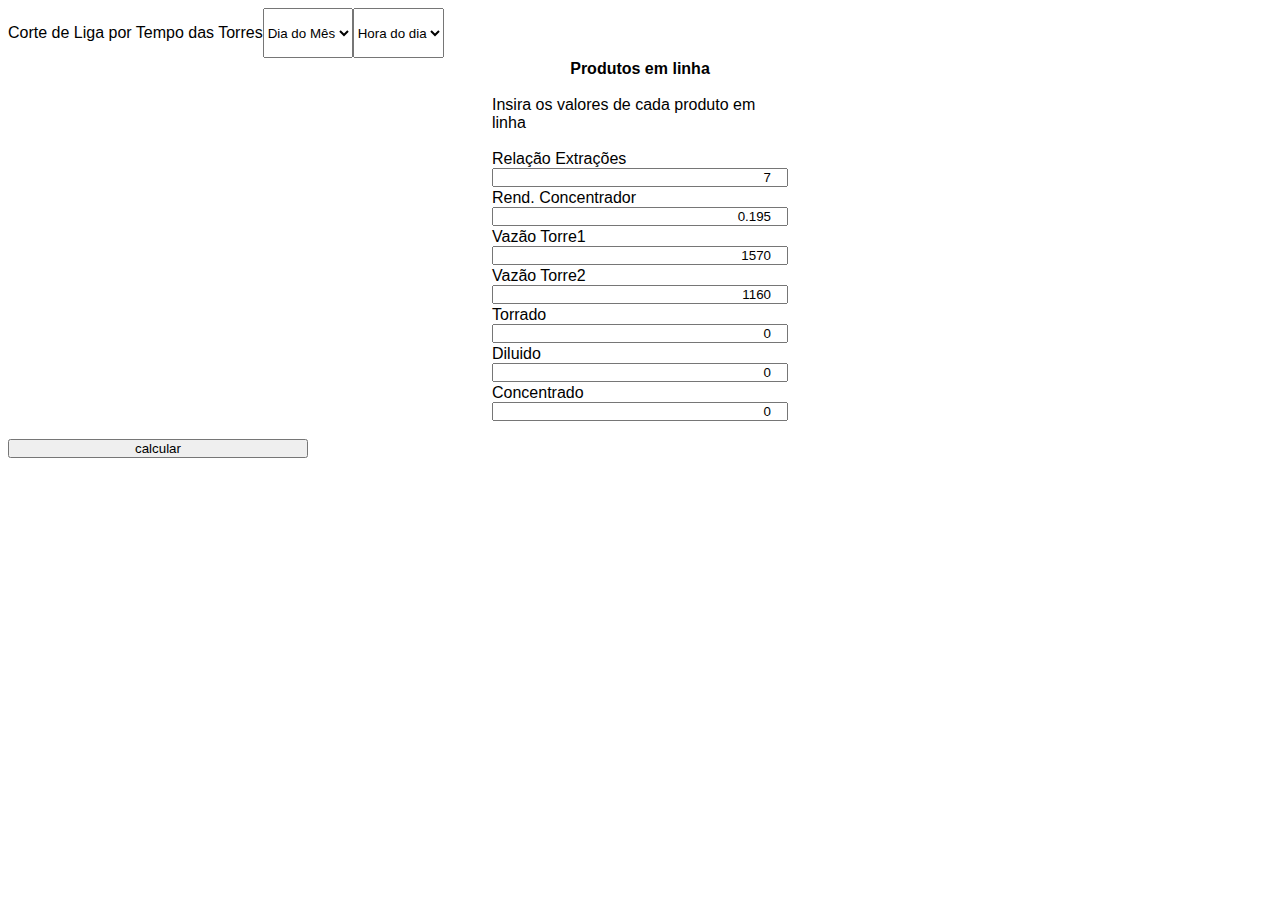
==== index.html @ 4a2acd81 "Update index.html" ====
<!DOCTYPE html>
<html lang="pt-BR">

<head>
    <meta charset="UTF-8">
    <meta name="viewport" content="width=device-width, initial-scale=1.0">
    <link rel="stylesheet" href="style.css">

    <title>Document</title>
    
</head>

<body>

    <section id="fim">
        <p>Corte de Liga por Tempo das Torres</p>
<select name="dia" id="diaOut">
	    <option value="0">Dia do Mês</option>
            <option value="1">01</option>
            <option value="2">02</option>
            <option value="3">03</option>
            <option value="4">04</option>
            <option value="5">05</option>
            <option value="6">06</option>
            <option value="7">07</option>
            <option value="8">08</option>
            <option value="9">09</option>
            <option value="10">10</option>
            <option value="11">11</option>
            <option value="12">12</option>
            <option value="13">13</option>
            <option value="14">14</option>
            <option value="15">15</option>
            <option value="16">16</option>
            <option value="17">17</option>
            <option value="18">18</option>
            <option value="19">19</option>
            <option value="20">20</option>
            <option value="21">21</option>
            <option value="22">22</option>
            <option value="23">23</option>
            <option value="24">24</option>
            <option value="25">25</option>
            <option value="26">26</option>
            <option value="27">27</option>
            <option value="28">28</option>
            <option value="29">29</option>
            <option value="30">30</option>
            <option value="31">31</option>

        </select>
<!--
        <select name="mes" id="mesOut">
            <option value="1">01</option>
            <option value="2">02</option>
            <option value="3">03</option>
            <option value="4">04</option>
            <option value="5">05</option>
            <option value="6">06</option>
            <option value="7">07</option>
            <option value="8">08</option>
            <option value="9">09</option>
            <option value="10">10</option>
            <option value="11">11</option>
            <option value="12">12</option>
        </select>
-->
	<select name="hora" id="horaOut">
	    <option value="horadia">Hora do dia</option>
            <option value="0">00</option>
	    <option value="1">01</option>
            <option value="2">02</option>
            <option value="3">03</option>
            <option value="4">04</option>
            <option value="5">05</option>
            <option value="6">06</option>
            <option value="7">07</option>
            <option value="8">08</option>
            <option value="9">09</option>
            <option value="10">10</option>
            <option value="11">11</option>
            <option value="12">12</option>
            <option value="13">13</option>
            <option value="14">14</option>
            <option value="15">15</option>
            <option value="16">16</option>
            <option value="17">17</option>
            <option value="18">18</option>
            <option value="19">19</option>
            <option value="20">20</option>
            <option value="21">21</option>
            <option value="22">22</option>
            <option value="23">23</option>
        </select>
        
    </section>
    <section id="pcp" class="box_center">
        
        <table>
            <tr>
                <th>Produtos em linha</th>
            </tr>

            <tr>
                <td>
                    <p>Insira os valores de cada produto em linha</p>
                </td>
                
            </tr>
	<tr>
                <td>Relação Extrações <input type="number" value="7" step="0.5" id="relExt"></td>
                
            </tr>
	<tr>
		<td>Rend. Concentrador <input type="number" value="0.195" id="rendConcentrador"></td>
	</tr>

	<tr>
		<td>Vazão Torre1 <input type="number" value="1570" id="vazaoTor1"></td>
	</tr>

	<tr>
		<td>Vazão Torre2 <input type="number" value="1160" id="vazaoTor2"></td>
	</tr>

        <tr>
                <td>Torrado <input type="number" id="valor_torrado" value="0"></td>
	</tr>

            <tr>
                <td>Diluido<input type="number" id="valor_diluido" value="0"></td>
                
            </tr>

            <tr>
                <td>Concentrado<input type="number" id="valor_concentrado" value="0"></td>
                
               
            </tr>


        </table>

    </section>

    <div>

        <p id="result"></p>
        <button onclick="calc()"> calcular</button>
    </div>
</body>
<script src="corteTempo.js">
    
</script>


</html>
---- style.css ----
@charset="UTF-8";

*{
box-sizing: border-box; padding: 0;}

body,html{

  height: 100%;
  font-family: arial, sans-serife;}

tr{
margin: 10px;}

input{
text-align: right;
width: 100%;}

table{
width: 300px;
margin:auto;}

button{
width: 300px;}

#fim{
  width: 100%;
  display: flex;
}
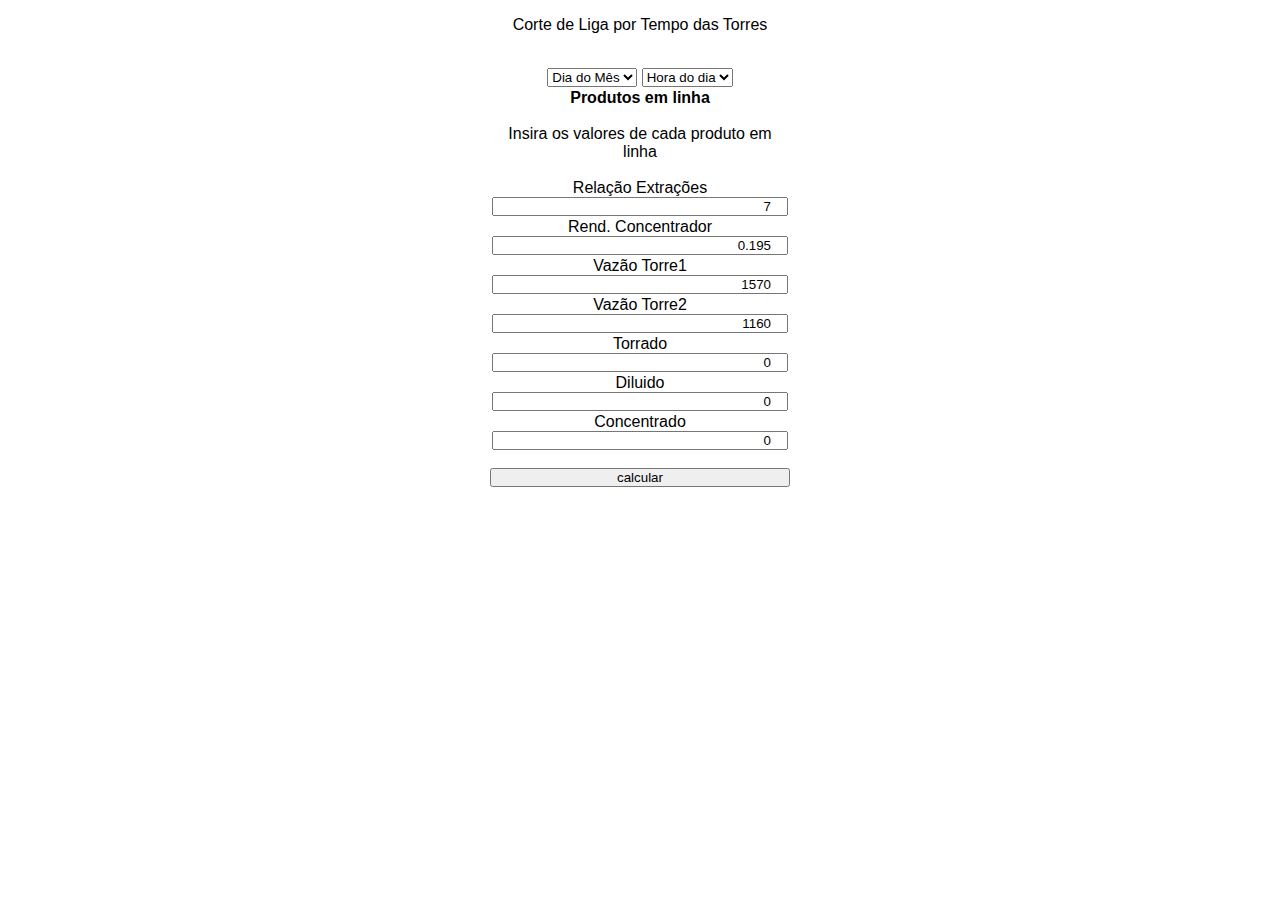
==== commit 33b2463a: "Update index.html" ====
--- a/index.html
+++ b/index.html
@@ -13,7 +13,7 @@
 <body>
 
     <section id="fim">
-        <p>Corte de Liga por Tempo das Torres</p>
+        <p>Corte de Liga por Tempo das Torres</p><br>
 <select name="dia" id="diaOut">
 	    <option value="0">Dia do Mês</option>
             <option value="1">01</option>
--- a/style.css
+++ b/style.css
@@ -1,10 +1,11 @@
 @charset="UTF-8";
 
 *{
-box-sizing: border-box; padding: 0;}
+  box-sizing: border-box;
+  padding: 0;}
 
 body,html{
-
+  text-align: center;
   height: 100%;
   font-family: arial, sans-serife;}
 
@@ -24,6 +25,7 @@
 
 #fim{
   width: 100%;
-  display: flex;
+  
+  
 }
 
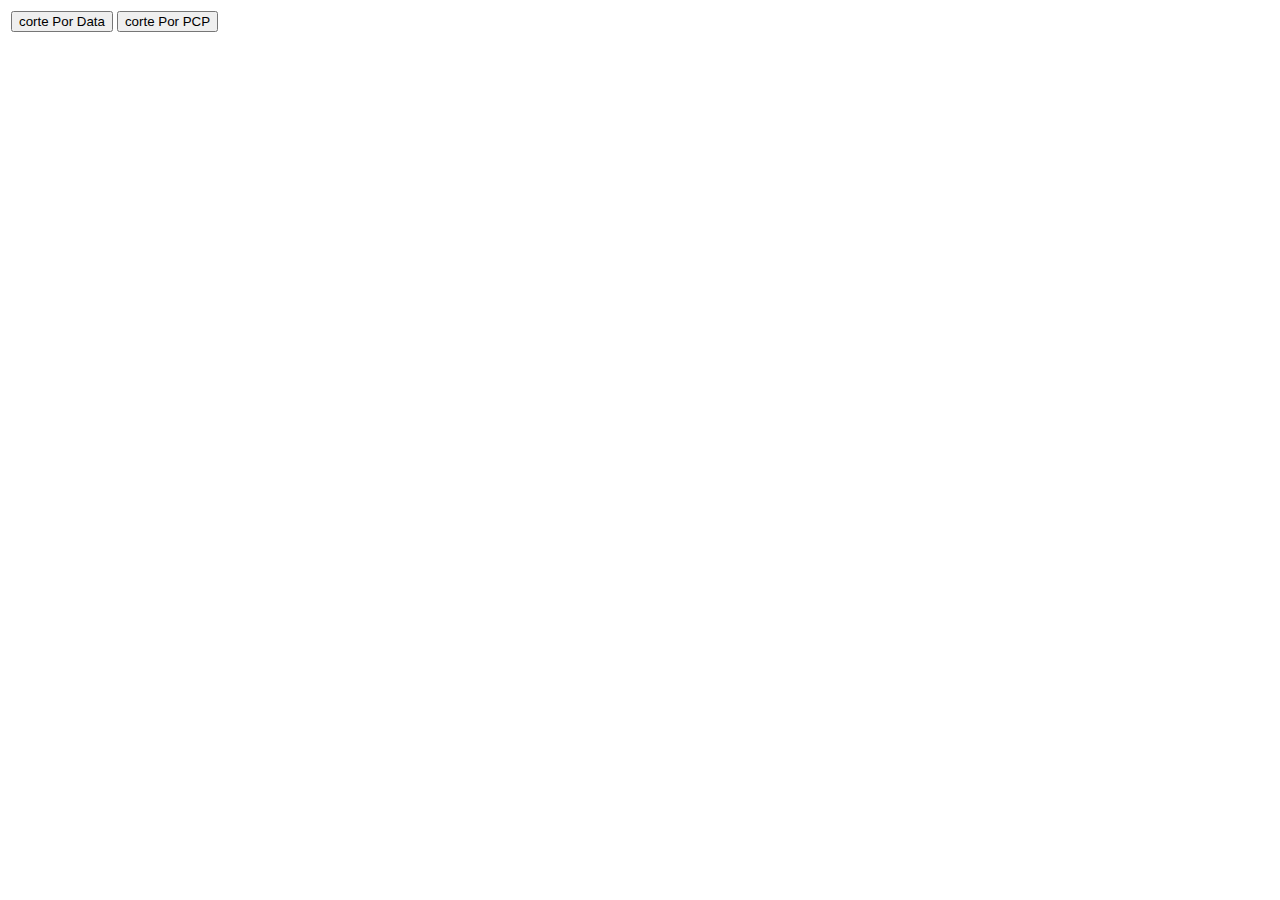
==== commit 4d82920b: "Add files via upload" ====
--- a/index.html
+++ b/index.html
@@ -2,156 +2,22 @@
 <html lang="pt-BR">
 
 <head>
-    <meta charset="UTF-8">
-    <meta name="viewport" content="width=device-width, initial-scale=1.0">
-    <link rel="stylesheet" href="style.css">
-
-    <title>Document</title>
-    
+	<meta charset="UTF-8">
+	<meta name="viewport" content="width=device-width, initial-scale=1.0">
+	
+	<title>Teste Diego</title>
 </head>
 
 <body>
+	<table>
+		<tr>
+			<td><a href="corteData.html"><input type="button" value="corte Por Data"></a></td>
+			<td><a href="cortePadrao.html"><input type="button" value="corte Por PCP"></a></td>
+		</tr>
+	</table>
 
-    <section id="fim">
-        <p>Corte de Liga por Tempo das Torres</p><br>
-<select name="dia" id="diaOut">
-	    <option value="0">Dia do Mês</option>
-            <option value="1">01</option>
-            <option value="2">02</option>
-            <option value="3">03</option>
-            <option value="4">04</option>
-            <option value="5">05</option>
-            <option value="6">06</option>
-            <option value="7">07</option>
-            <option value="8">08</option>
-            <option value="9">09</option>
-            <option value="10">10</option>
-            <option value="11">11</option>
-            <option value="12">12</option>
-            <option value="13">13</option>
-            <option value="14">14</option>
-            <option value="15">15</option>
-            <option value="16">16</option>
-            <option value="17">17</option>
-            <option value="18">18</option>
-            <option value="19">19</option>
-            <option value="20">20</option>
-            <option value="21">21</option>
-            <option value="22">22</option>
-            <option value="23">23</option>
-            <option value="24">24</option>
-            <option value="25">25</option>
-            <option value="26">26</option>
-            <option value="27">27</option>
-            <option value="28">28</option>
-            <option value="29">29</option>
-            <option value="30">30</option>
-            <option value="31">31</option>
+	
+</body>
+<script src="perfil.js"></script>
 
-        </select>
-<!--
-        <select name="mes" id="mesOut">
-            <option value="1">01</option>
-            <option value="2">02</option>
-            <option value="3">03</option>
-            <option value="4">04</option>
-            <option value="5">05</option>
-            <option value="6">06</option>
-            <option value="7">07</option>
-            <option value="8">08</option>
-            <option value="9">09</option>
-            <option value="10">10</option>
-            <option value="11">11</option>
-            <option value="12">12</option>
-        </select>
--->
-	<select name="hora" id="horaOut">
-	    <option value="horadia">Hora do dia</option>
-            <option value="0">00</option>
-	    <option value="1">01</option>
-            <option value="2">02</option>
-            <option value="3">03</option>
-            <option value="4">04</option>
-            <option value="5">05</option>
-            <option value="6">06</option>
-            <option value="7">07</option>
-            <option value="8">08</option>
-            <option value="9">09</option>
-            <option value="10">10</option>
-            <option value="11">11</option>
-            <option value="12">12</option>
-            <option value="13">13</option>
-            <option value="14">14</option>
-            <option value="15">15</option>
-            <option value="16">16</option>
-            <option value="17">17</option>
-            <option value="18">18</option>
-            <option value="19">19</option>
-            <option value="20">20</option>
-            <option value="21">21</option>
-            <option value="22">22</option>
-            <option value="23">23</option>
-        </select>
-        
-    </section>
-    <section id="pcp" class="box_center">
-        
-        <table>
-            <tr>
-                <th>Produtos em linha</th>
-            </tr>
-
-            <tr>
-                <td>
-                    <p>Insira os valores de cada produto em linha</p>
-                </td>
-                
-            </tr>
-	<tr>
-                <td>Relação Extrações <input type="number" value="7" step="0.5" id="relExt"></td>
-                
-            </tr>
-	<tr>
-		<td>Rend. Concentrador <input type="number" value="0.195" id="rendConcentrador"></td>
-	</tr>
-
-	<tr>
-		<td>Vazão Torre1 <input type="number" value="1570" id="vazaoTor1"></td>
-	</tr>
-
-	<tr>
-		<td>Vazão Torre2 <input type="number" value="1160" id="vazaoTor2"></td>
-	</tr>
-
-        <tr>
-                <td>Torrado <input type="number" id="valor_torrado" value="0"></td>
-	</tr>
-
-            <tr>
-                <td>Diluido<input type="number" id="valor_diluido" value="0"></td>
-                
-            </tr>
-
-            <tr>
-                <td>Concentrado<input type="number" id="valor_concentrado" value="0"></td>
-                
-               
-            </tr>
-
-
-        </table>
-
-    </section>
-
-    <div>
-
-        <p id="result"></p>
-        <button onclick="calc()"> calcular</button>
-    </div>
-</body>
-<script src="corteTempo.js">
-    
-</script>
-
-
-</html>
+</html>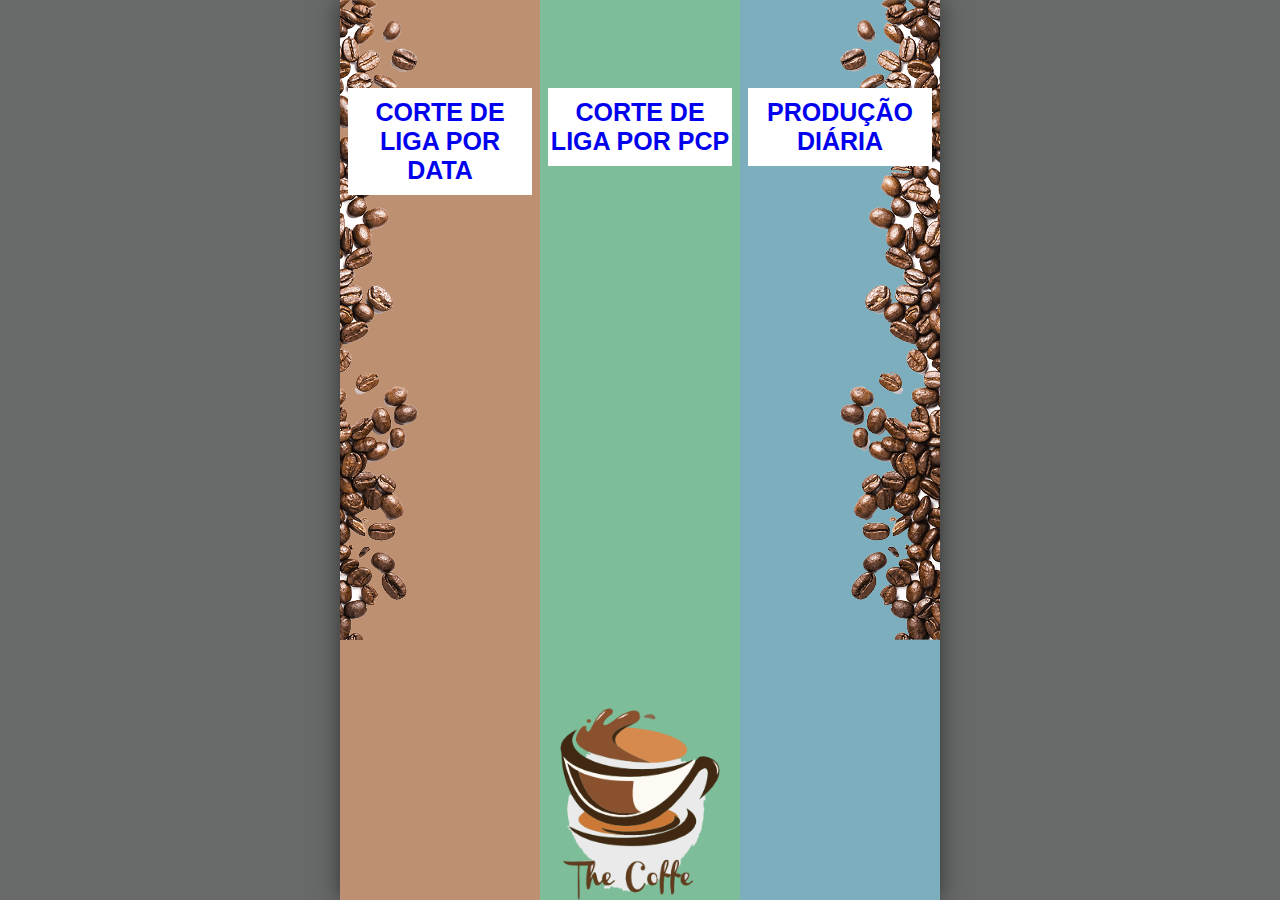
==== commit 3f1ede19: "Add files via upload" ====
--- a/index.html
+++ b/index.html
@@ -4,19 +4,149 @@
 <head>
 	<meta charset="UTF-8">
 	<meta name="viewport" content="width=device-width, initial-scale=1.0">
-	
+
 	<title>Teste Diego</title>
 </head>
+<style>
+	* {
+		box-sizing: border-box;
+		margin: 0;
+		padding: 0;
+	}
+
+	body,
+	html {
+		text-align: center;
+		background-color: rgb(104, 105, 105);
+		height: 100%;
+	}
+
+	section {
+		margin: auto;
+		width: 100%;
+		box-shadow: 0 0 23px rgba(0, 0, 0, 0.534);
+		max-width: 600px;
+		padding: 0px;
+		height: 100%;
+		display: flex;
+		background-color: rgb(174, 179, 179);
+	}
+
+	input {
+		width: 90%;
+		max-width: 120px;
+	}
+
+	table {
+		width: 100%;
+
+	}
+
+	select {
+		margin: 5px;
+		color: grey;
+	}
+
+	p {
+		font-family: Arial, Helvetica, sans-serif;
+	}
+
+	h2 {
+		font-family: Arial, Helvetica, sans-serif;
+		color: #fff;
+		font-size: large;
+		text-transform: uppercase;
+	}
+
+	td img {
+		width: 180px;
+
+	}
+
+	.ProdutosFabrica p {
+		font-size: 10px;
+		color: rgb(2, 54, 2);
+	}
+
+	.ProdutosFabrica input {
+		text-align: center;
+
+	}
+
+	div#um {
+		width: 100%;
+		margin: auto;
+		height: 100%;
+		padding-top: 80px;
+		background-color: rgb(189, 144, 113);
+		background-image: url('imagem/R2.png');
+		background-position-x: -120px;
+		background-repeat: no-repeat;
+		
+		
+	}
+	div#dois {
+		width: 100%;
+		margin: auto;
+		height: 100%;
+		padding-top: 80px;
+		background-color: rgb(125, 189, 153);
+		background-image: url('imagem/xicara.png');
+		background-position: 50% 100%;
+		background-repeat: no-repeat;
+		background-size: 80%;
+	}
+	div#tres {
+		width: 100%;
+		margin: auto;
+		height: 100%;
+		padding-top: 80px;
+		background-color: rgb(125, 174, 189);
+		background-image: url('imagem/R.png');
+		background-position-x: 100px;
+		background-repeat: no-repeat;
+	}
+	h3{
+		font-size: 25px;
+		font-family: Arial, Helvetica, sans-serif;
+		text-transform: uppercase;
+	}
+	div{
+		background-color: #fff;
+		padding: 10px 0;
+		margin: 8px;
+	}
+	a{
+		text-decoration: none;
+	}
+</style>
 
 <body>
-	<table>
-		<tr>
-			<td><a href="corteData.html"><input type="button" value="corte Por Data"></a></td>
-			<td><a href="cortePadrao.html"><input type="button" value="corte Por PCP"></a></td>
-		</tr>
-	</table>
+	<section>
+		<div id="um">
+			<div>
+				<a href="corteData.html"><h3>Corte de Liga Por DATA</h3></a>
 
-	
+			</div>
+		</div>
+		<div id="dois">
+			<div>
+				<a href="cortePadrao.html"><h3>Corte de Liga Por PCP</h3></a>
+				
+			</div>
+		</div>
+		<div id="tres">
+			<div>
+				<a href="producao.html"><h3>PRODUÇÃO DIÁRIA</h3></a>
+
+			</div>
+			
+
+		</div>
+
+	</section>
+
+
 </body>
 <script src="perfil.js"></script>
 
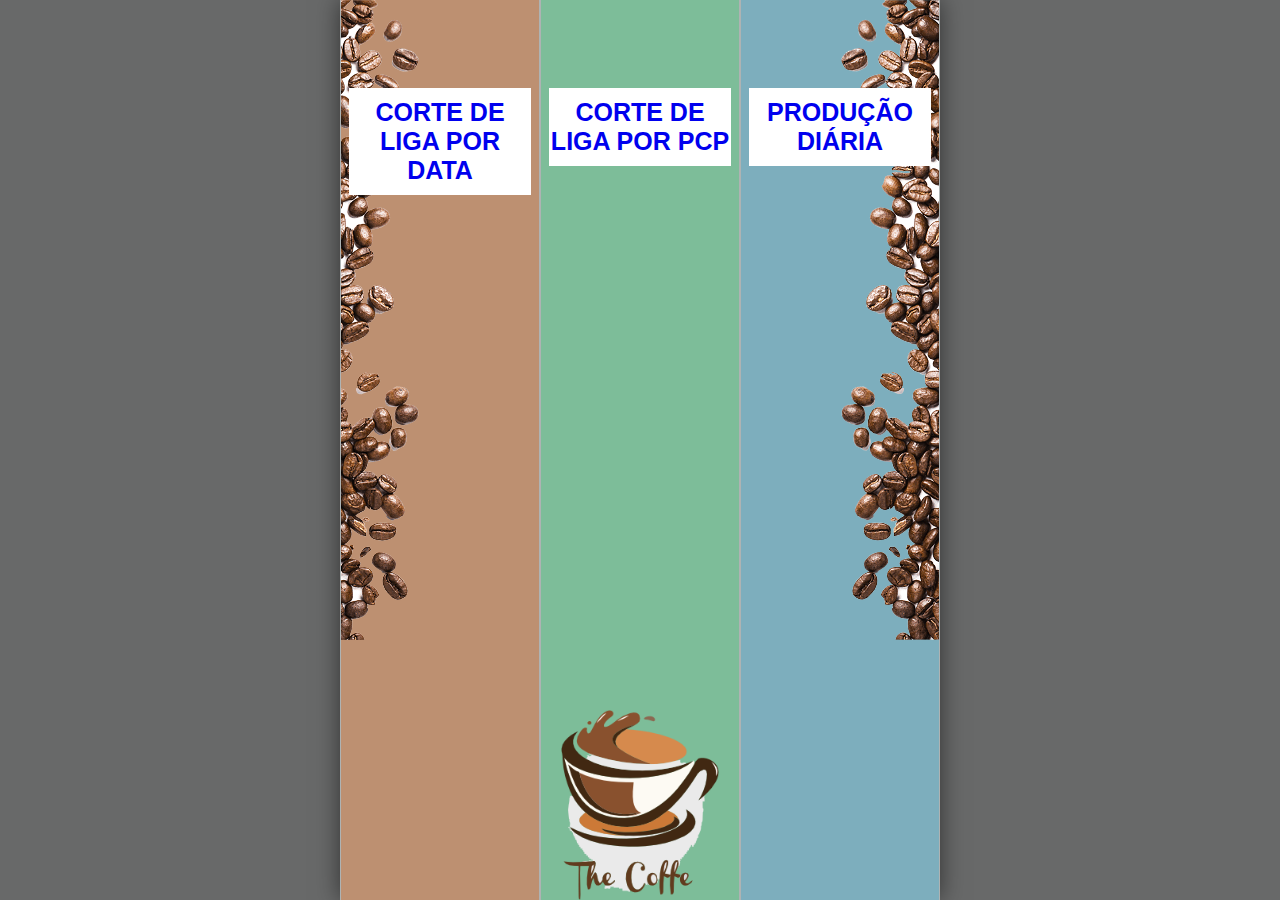
==== commit 95bd5914: "Update index.html" ====
--- a/index.html
+++ b/index.html
@@ -74,7 +74,7 @@
 	}
 
 	div#um {
-		width: 100%;
+		width: 33%;
 		margin: auto;
 		height: 100%;
 		padding-top: 80px;
@@ -86,7 +86,7 @@
 		
 	}
 	div#dois {
-		width: 100%;
+		width: 33%;
 		margin: auto;
 		height: 100%;
 		padding-top: 80px;
@@ -97,7 +97,7 @@
 		background-size: 80%;
 	}
 	div#tres {
-		width: 100%;
+		width: 33%;
 		margin: auto;
 		height: 100%;
 		padding-top: 80px;
@@ -150,4 +150,4 @@
 </body>
 <script src="perfil.js"></script>
 
-</html>+</html>
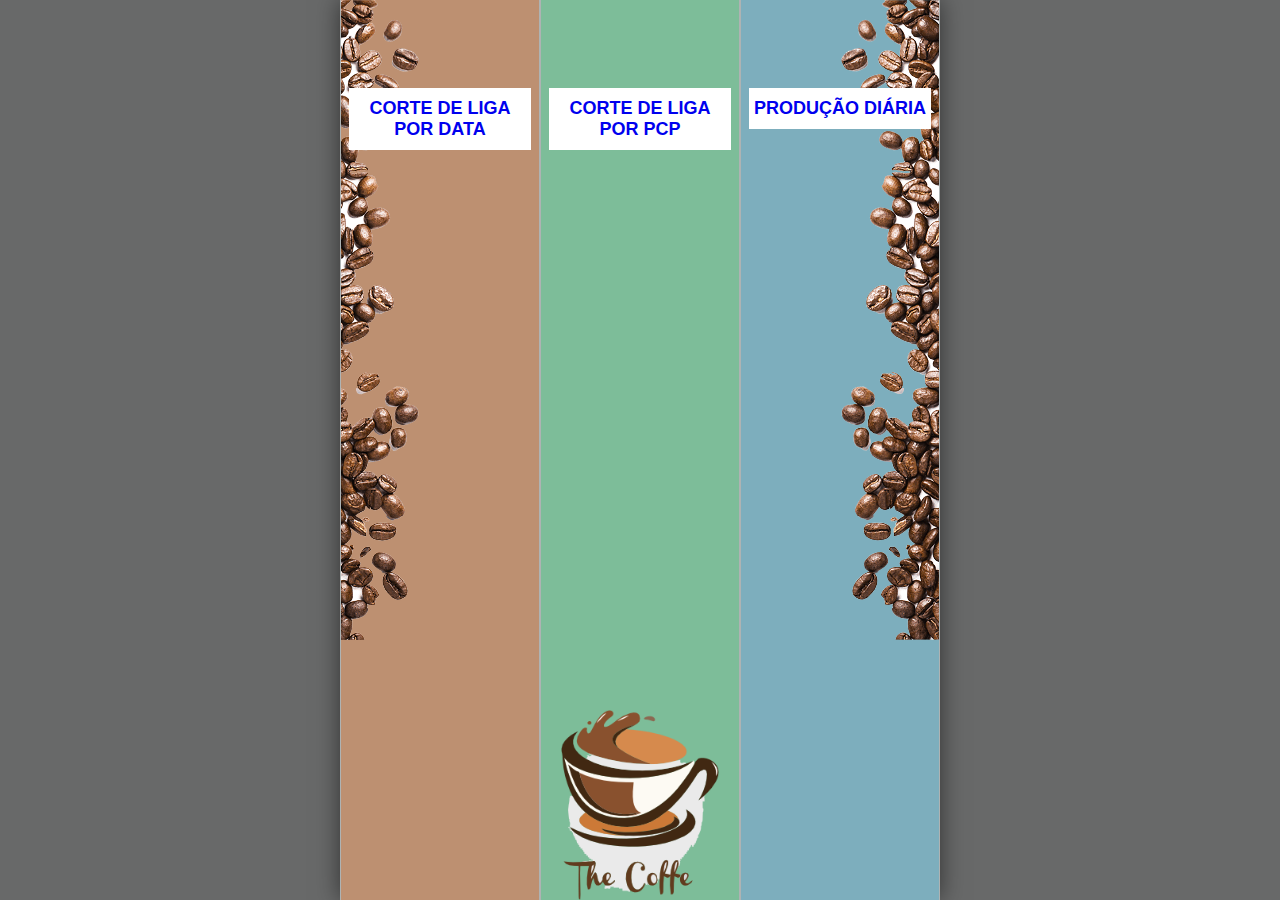
==== commit 9c6e2220: "Update index.html" ====
--- a/index.html
+++ b/index.html
@@ -107,7 +107,7 @@
 		background-repeat: no-repeat;
 	}
 	h3{
-		font-size: 25px;
+		font-size: 18px;
 		font-family: Arial, Helvetica, sans-serif;
 		text-transform: uppercase;
 	}
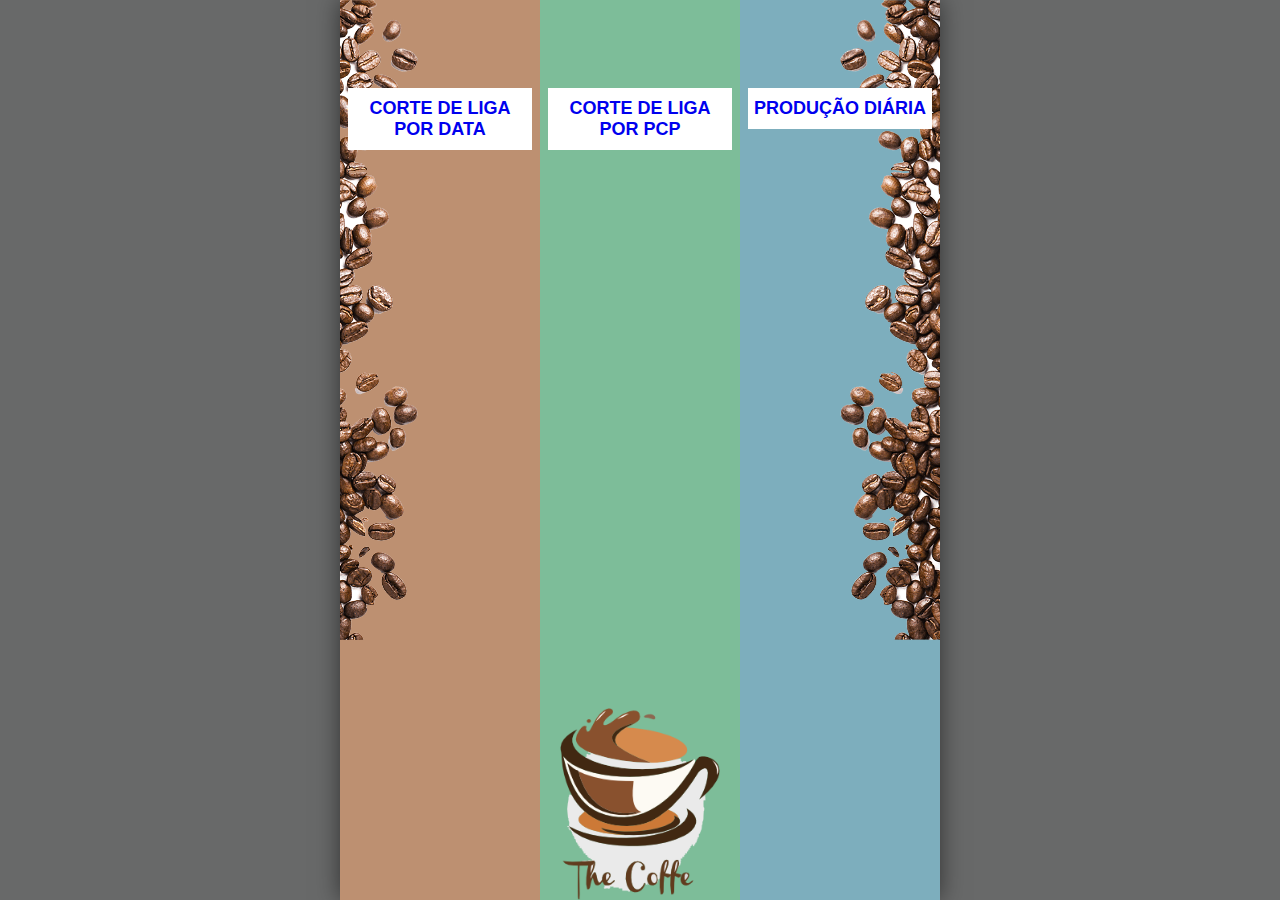
==== commit 176384b7: "Update index.html" ====
--- a/index.html
+++ b/index.html
@@ -74,7 +74,7 @@
 	}
 
 	div#um {
-		width: 33%;
+		width: 33.33%;
 		margin: auto;
 		height: 100%;
 		padding-top: 80px;
@@ -86,7 +86,7 @@
 		
 	}
 	div#dois {
-		width: 33%;
+		width: 33.33%;
 		margin: auto;
 		height: 100%;
 		padding-top: 80px;
@@ -97,7 +97,7 @@
 		background-size: 80%;
 	}
 	div#tres {
-		width: 33%;
+		width: 33.33%;
 		margin: auto;
 		height: 100%;
 		padding-top: 80px;
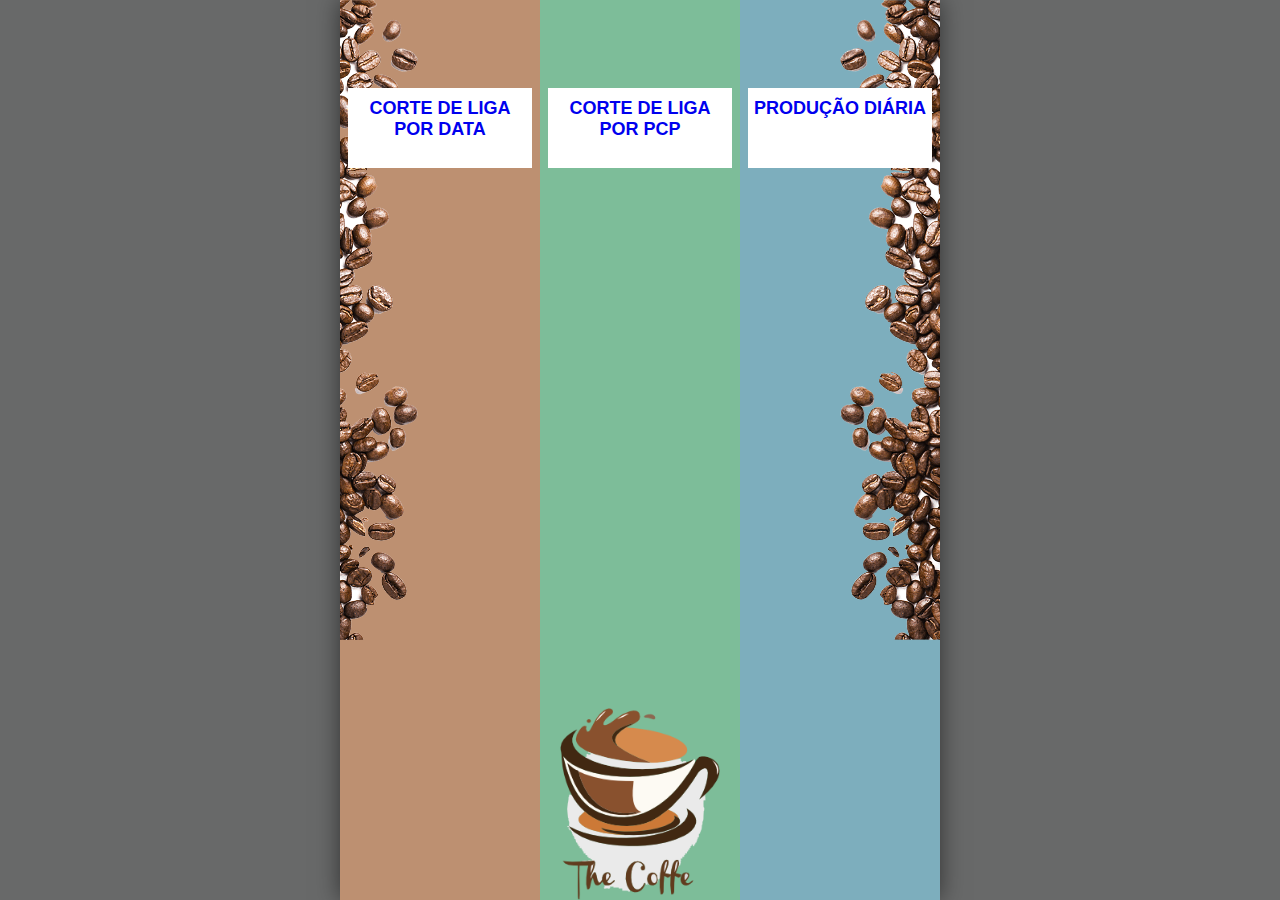
==== commit 86851a0d: "Update index.html" ====
--- a/index.html
+++ b/index.html
@@ -115,6 +115,7 @@
 		background-color: #fff;
 		padding: 10px 0;
 		margin: 8px;
+		height: 80px;
 	}
 	a{
 		text-decoration: none;
